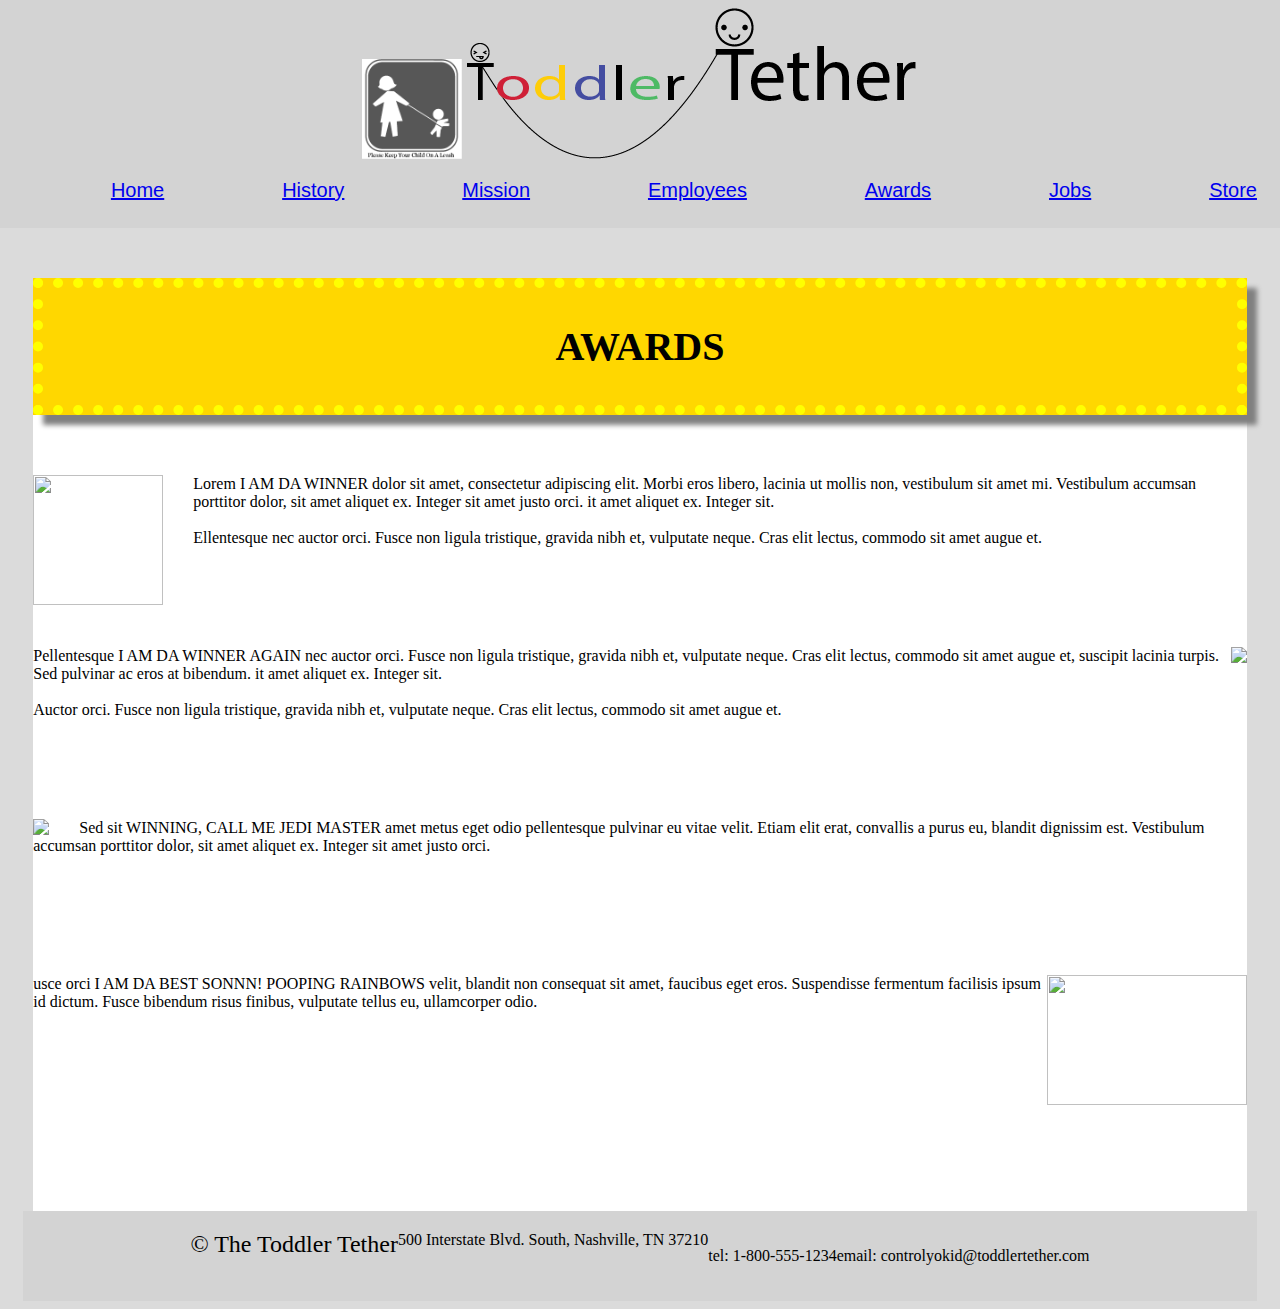
==== html/awards.html @ 3107709b "Update awards.html" ====
<!DOCTYPE html>
<html>
<head>
	<title>Toddler Tether</title>
  <link rel="stylesheet" type="text/css" href="../css/main.css">
  <link rel="stylesheet" type="text/css" href="../css/awards.css">

</head>
<body>
<header>
	<img src="../images/logosmall.png" alt="toddler tether logo" width="100px">
	<img src="../images/toddlerTether.png">
	
	<nav>
		<ul>
			<li> <a href="./index.html" > Home </a></li>
			<li> <a href="../html/history.html"> History </a></li>
			<li> <a href="../html/mission.html"> Mission </a></li>
			<li> <a href="../html/employees.html"> Employees </a></li>
			<li> <a href="../html/awards.html" > Awards </a></li>
			<li> <a href="../html/jobs.html"> Jobs </a></li>
			<li> <a href="../html/store.html">Store </a></li>
		</ul>
	</nav>
</header>

<div class="main-div">
  
  <div id="award-page">
  
  	<h2 id="awardtitle">AWARDS</h2>
     
      <div class="award1"> 
      	<img class="award1pic" src="http://www.oogaa.com/wp-content/uploads/2012/09/oogaa-moms-best-hot-product-award.jpg">
      	<p class="awardp1">Lorem I AM DA WINNER dolor sit amet, consectetur adipiscing elit. Morbi eros libero, lacinia ut mollis non, vestibulum sit amet mi. Vestibulum accumsan porttitor dolor, sit amet aliquet ex. Integer sit amet justo orci. it amet aliquet ex. Integer sit.<br><br>Ellentesque nec auctor orci. Fusce non ligula tristique, gravida nibh et, vulputate neque. Cras elit lectus, commodo sit amet augue et.</p>
      
      <div class="award2">
        <img class="award2pic" src="https://upload.wikimedia.org/wikipedia/commons/thumb/a/a5/Bnpa2012.jpg/220px-Bnpa2012.jpg">
      	
      	<p class="awardp2">Pellentesque I AM DA WINNER AGAIN nec auctor orci. Fusce non ligula tristique, gravida nibh et, vulputate neque. Cras elit lectus, commodo sit amet augue et, suscipit lacinia turpis. Sed pulvinar ac eros at bibendum. it amet aliquet ex. Integer sit.<br><br>Auctor orci. Fusce non ligula tristique, gravida nibh et, vulputate neque. Cras elit lectus, commodo sit amet augue et.</p>
      
      <div class="award3">
        <img class="award3pic" src="https://www.trutags.com/wp-content/uploads/2016/02/BigAwards-Innovation-16-300x258.png">
      	<p class="awardp3">Sed sit WINNING, CALL ME JEDI MASTER amet metus eget odio pellentesque pulvinar eu vitae velit. Etiam elit erat, convallis a purus eu, blandit dignissim est. Vestibulum accumsan porttitor dolor, sit amet aliquet ex. Integer sit amet justo orci.</p>

      <div class="award4">
        <img class="award4pic" src="http://www.prosoundweb.com/wp-content/uploads/2017/03/20170303nsca.jpg">
      	<p class="awardp4">usce orci I AM DA BEST SONNN! POOPING RAINBOWS velit, blandit non consequat sit amet, faucibus eget eros. Suspendisse fermentum facilisis ipsum id dictum. Fusce bibendum risus finibus, vulputate tellus eu, ullamcorper odio.</p>

      </div>
  	</div>

</div>

	<footer class="foot">
		<span id="copyright">&copy; The Toddler Tether</span>
		<span id="address">500 Interstate Blvd. South, Nashville, TN 37210</span>
		<p id="telNumber">tel: 1-800-555-1234</p> 
		<p id="email">email: controlyokid@toddlertether.com</p>

	</footer>
</body>
</html>
---- css/main.css ----
/*Color setup*/

body {
	background-color: #dbdbdb;
}

.main-div {
	background-color: #fff;
	max-width: 96%;
	margin-right: 2%;
	margin-left: 2%;
}

/*Header Styling*/
header {

	font-family: 'Delius', sans-serif;
	text-align: center;
	background-color: lightgray;

	padding: 10px;
	margin-top: -10px;
	margin-right: -10px;
	margin-left: -10px;
}

#smallLogo {
	position: absolute;
	top: 100px;
	left: 0px;
	padding-bottom: 10px;
}

nav ul {
	display: flex;
	list-style: none;
	padding: 0;

}

nav ul li {
	flex-grow: 1;
	padding-right: 15px;
	font-size: 20px;
	text-align: right;
}

nav ul li a:hover {
	font: darkgreen;
	font-size: 1.2em;
}

nav ul li a:selected {
	font: deeppink;
}

nav ul li a:active {
	background-color: slateblue;
	font: fuchsia;
	padding: 10px;
	font-size: 1.2em;

}



/*Footer Styling*/

.foot {
	display: flex;
	flex-wrap: wrap;
	justify-content: center;
	background-color: lightgray;

	padding: 20px 10px;
	/*margin-bottom: -10px;*/
	margin-right: -10px;
	margin-left: -10px;
}

.foot > div {
	font-family: 'Delius', sans-serif;
	margin: 5px 30px;
	padding: 5px 30px;
}

#copyright {
	font-size: 1.5em;
}


/*Body Content Styling*/
#main-div-heading {
	font-family: 'Schoolbell', sans-serif;
	font-size: 3em;
	text-align: center;
	padding-top: 5%;
}


.images img {
	width: 350px;
	height: 350px;
	margin: 2.5%;
	justify-content: center;	
}
---- css/awards.css ----
#award-page {
  margin:auto; 
}


#awardtitle {
  text-align: center;
  font-size: 40px;
  margin-top: 50px;
  margin-bottom: 60px;
  border: 10px dotted yellow;
  padding:35px;
  background: gold;
  box-shadow: 10px 10px 5px grey;;
}


 .award2, .award3 {
   margin-top : 100px;  
}


.award4 {
  margin-top : 120px;
  margin-bottom: 200px;
}


.award1pic {
  display: block;
  width: 130px;
  height: 130px;
  padding-right: 30px;
  float: left;
}


.award2pic {
  display: block;
  max-width: 200px;
  max-height: 130px;
  padding-left: 10px;
  float: right; 
}


.award3pic {
  display: block;
  max-width: 200px;
  max-height: 130px;
  padding-right: 30px;
  float: left;
}


.award4pic {
  display: block;
  width: 200px;
  height: 130px; 
  float: right; 
}

.award4pic {
    -webkit-transition: width 2s, height 2s, -webkit-transform 2s; /* Safari */
    transition: width 2s, height 2s, transform 2s;

}

.award4pic:hover {
	width: 200px;
    height: 150px;
    -webkit-transform: rotate(360deg); /* Safari */
    transform: rotate(360deg);
}

.award3pic {
    -webkit-transition: width 2s, height 2s, -webkit-transform 2s; /* Safari */
    transition: width 2s, height 2s, transform 2s;

}

.award3pic:hover {
    -webkit-transform: rotate(360deg); /* Safari */
    transform: rotate(360deg);
}

.award2pic {
    -webkit-transition: width 2s, height 2s, -webkit-transform 2s; /* Safari */
    transition: width 2s, height 2s, transform 2s;

}

.award2pic:hover {	
    -webkit-transform: rotate(-360deg); /* Safari */
    transform: rotate(-360deg);
}
.award1pic {
    -webkit-transition: width 1s, height 1s; /* Safari */
    transition: width 1s, height 1s;

}

.award1pic:hover {	
    width: 160px;
    height: 160px;
}
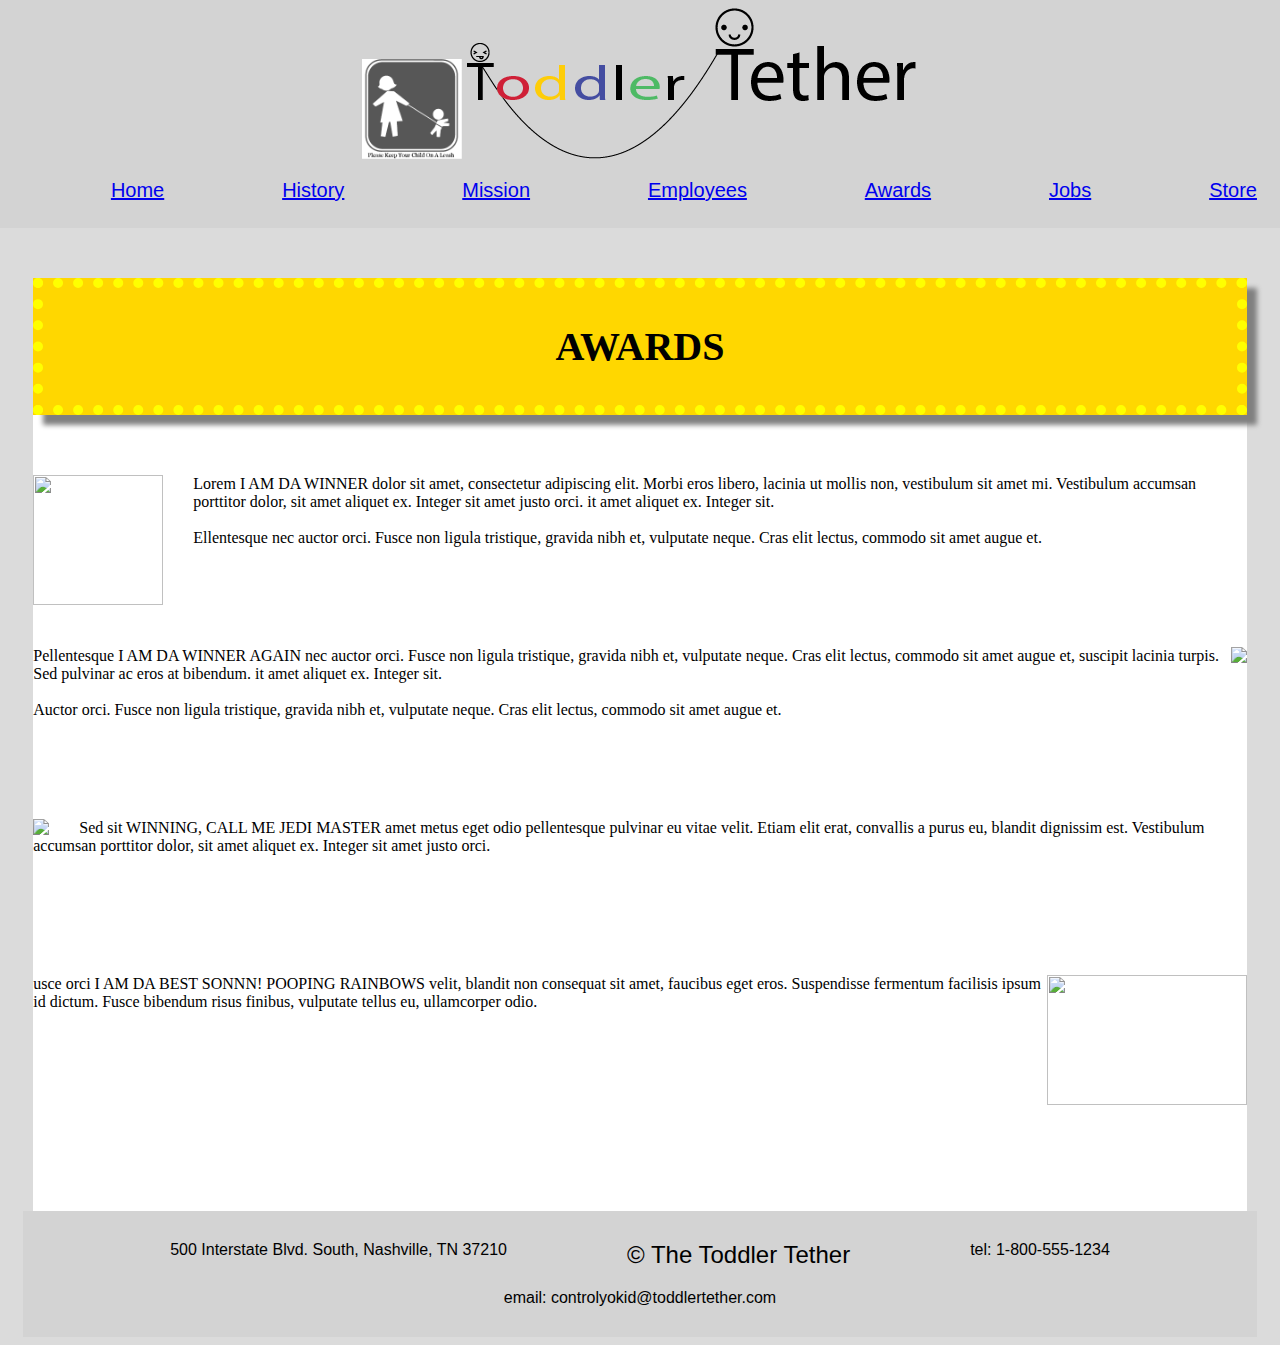
==== commit d066b815: "fix footer" ====
--- a/html/awards.html
+++ b/html/awards.html
@@ -53,11 +53,10 @@
 </div>
 
 	<footer class="foot">
-		<span id="copyright">&copy; The Toddler Tether</span>
-		<span id="address">500 Interstate Blvd. South, Nashville, TN 37210</span>
-		<p id="telNumber">tel: 1-800-555-1234</p> 
-		<p id="email">email: controlyokid@toddlertether.com</p>
-
+			<div id="address">500 Interstate Blvd. South, Nashville, TN 37210</div>
+			<div id="copyright">&copy; The Toddler Tether</div>
+			<div id="telNumber">tel: 1-800-555-1234</div> 
+			<div id="email">email: controlyokid@toddlertether.com</div>
 	</footer>
 </body>
 </html>
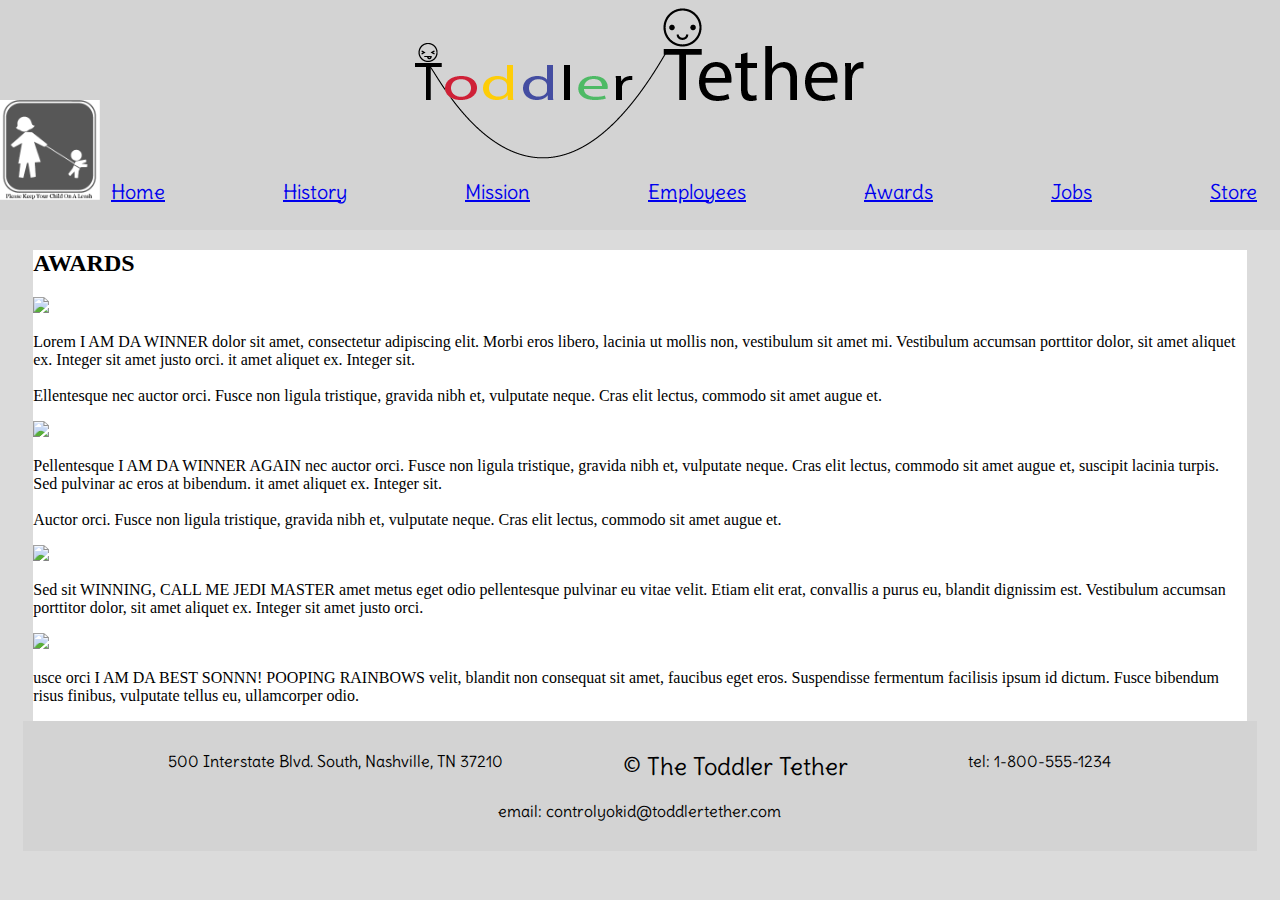
==== commit e47f2b76: "updated headers" ====
--- a/html/awards.html
+++ b/html/awards.html
@@ -2,14 +2,14 @@
 <html>
 <head>
 	<title>Toddler Tether</title>
+	<link href="https://fonts.googleapis.com/css?family=Delius|Pangolin|Schoolbell" rel="stylesheet">
   <link rel="stylesheet" type="text/css" href="../css/main.css">
-  <link rel="stylesheet" type="text/css" href="../css/awards.css">
-
+  <link rel="stylesheet" type="text/css" href="../css/home.css">
 </head>
 <body>
-<header>
-	<img src="../images/logosmall.png" alt="toddler tether logo" width="100px">
-	<img src="../images/toddlerTether.png">
+<header class="clearfix">
+	<img id="mainLogo" src="../images/toddlerTether.png"><br>
+	<img id="smallLogo" src="../images/logosmall.png" alt="toddler tether logo" width="100px" alt="Toddler Tether">
 	
 	<nav>
 		<ul>
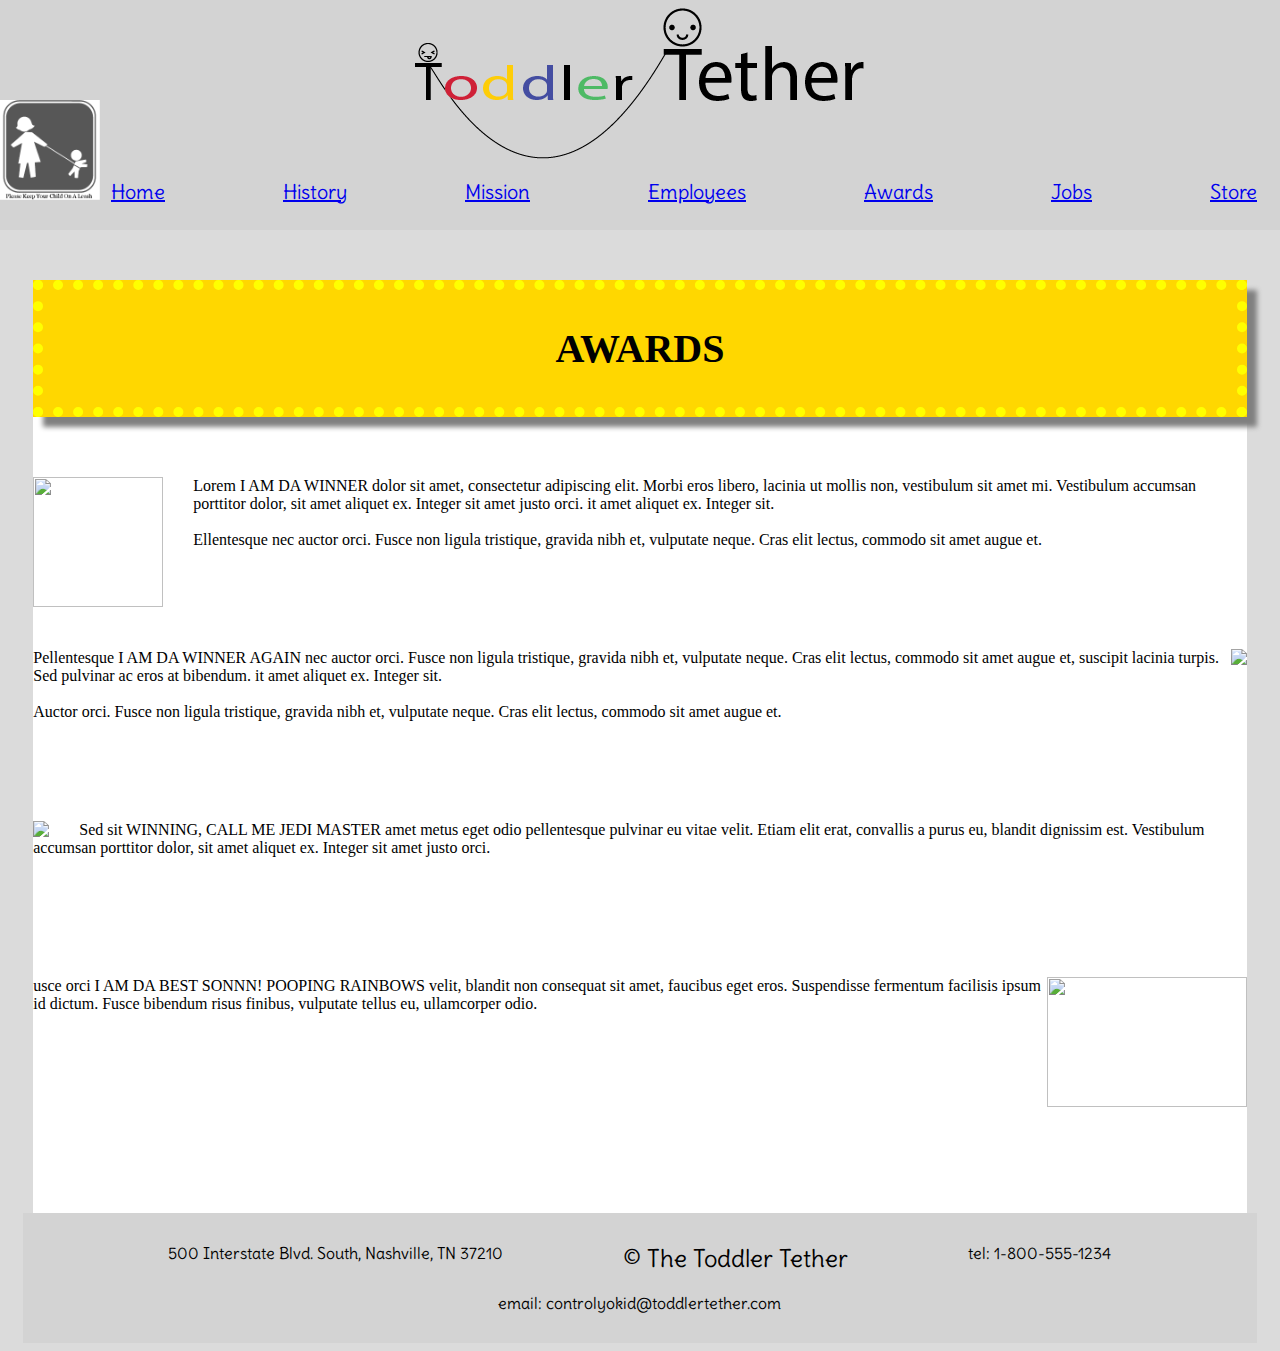
==== commit 940b7e9a: "resored corrected css links" ====
--- a/html/awards.html
+++ b/html/awards.html
@@ -4,7 +4,7 @@
 	<title>Toddler Tether</title>
 	<link href="https://fonts.googleapis.com/css?family=Delius|Pangolin|Schoolbell" rel="stylesheet">
   <link rel="stylesheet" type="text/css" href="../css/main.css">
-  <link rel="stylesheet" type="text/css" href="../css/home.css">
+  <link rel="stylesheet" type="text/css" href="../css/awards.css">
 </head>
 <body>
 <header class="clearfix">
--- a/css/awards.css
+++ b/css/awards.css
@@ -0,0 +1,109 @@
+#award-page {
+  margin:auto; 
+}
+
+
+#awardtitle {
+  text-align: center;
+  font-size: 40px;
+  margin-top: 50px;
+  margin-bottom: 60px;
+  border: 10px dotted yellow;
+  padding:35px;
+  background: gold;
+  box-shadow: 10px 10px 5px grey;;
+}
+
+
+ .award2, .award3 {
+   margin-top : 100px;  
+}
+
+
+.award4 {
+  margin-top : 120px;
+  margin-bottom: 200px;
+}
+
+
+.award1pic {
+  display: block;
+  width: 130px;
+  height: 130px;
+  padding-right: 30px;
+  float: left;
+}
+
+
+.award2pic {
+  display: block;
+  max-width: 200px;
+  max-height: 130px;
+  padding-left: 10px;
+  float: right; 
+}
+
+
+.award3pic {
+  display: block;
+  max-width: 200px;
+  max-height: 130px;
+  padding-right: 30px;
+  float: left;
+}
+
+
+.award4pic {
+  display: block;
+  width: 200px;
+  height: 130px; 
+  float: right; 
+}
+
+.award4pic {
+    -webkit-transition: width 2s, height 2s, -webkit-transform 2s; /* Safari */
+    transition: width 2s, height 2s, transform 2s;
+
+}
+
+.award4pic:hover {
+	width: 200px;
+    height: 150px;
+    -webkit-transform: rotate(360deg); /* Safari */
+    transform: rotate(360deg);
+}
+
+.award3pic {
+    -webkit-transition: width 2s, height 2s, -webkit-transform 2s; /* Safari */
+    transition: width 2s, height 2s, transform 2s;
+
+}
+
+.award3pic:hover {
+    -webkit-transform: rotate(360deg); /* Safari */
+    transform: rotate(360deg);
+}
+
+.award2pic {
+    -webkit-transition: width 2s, height 2s, -webkit-transform 2s; /* Safari */
+    transition: width 2s, height 2s, transform 2s;
+
+}
+
+.award2pic:hover {	
+    -webkit-transform: rotate(-360deg); /* Safari */
+    transform: rotate(-360deg);
+}
+.award1pic {
+    -webkit-transition: width 1s, height 1s; /* Safari */
+    transition: width 1s, height 1s;
+
+}
+
+.award1pic:hover {	
+    width: 160px;
+    height: 160px;
+}
+
+
+
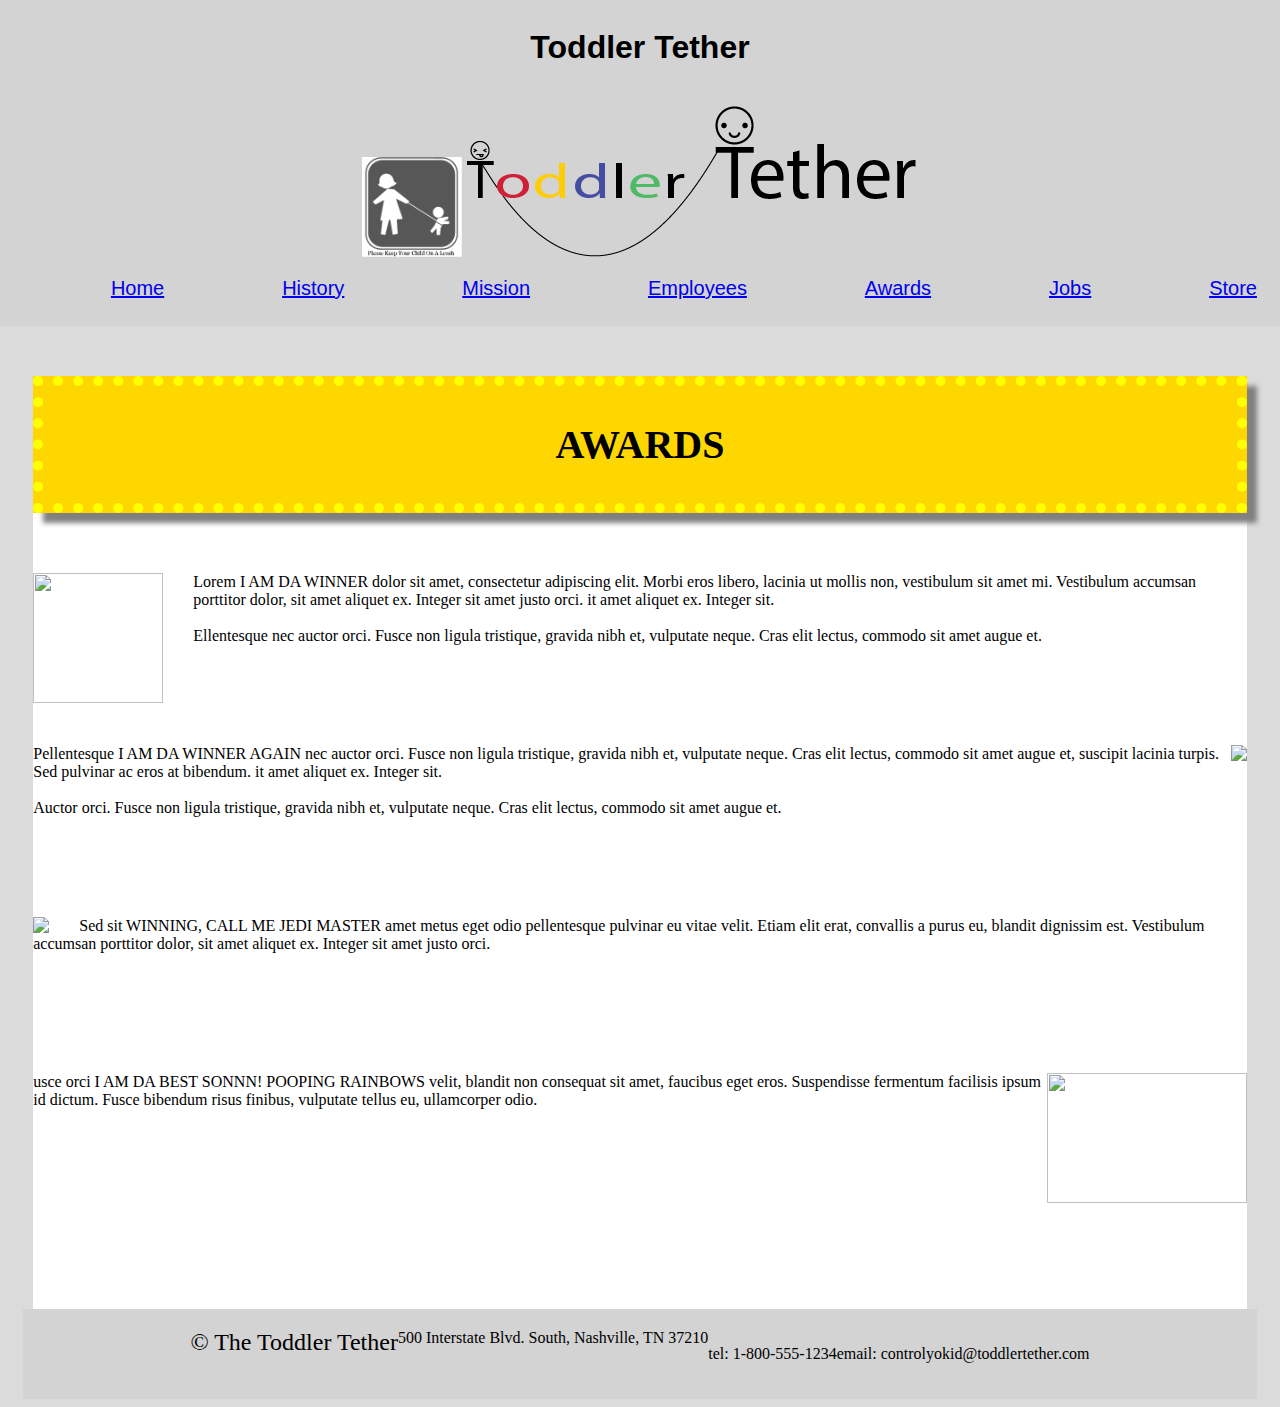
==== commit b6638659: "fixed index link" ====
--- a/html/awards.html
+++ b/html/awards.html
@@ -2,22 +2,23 @@
 <html>
 <head>
 	<title>Toddler Tether</title>
-	<link href="https://fonts.googleapis.com/css?family=Delius|Pangolin|Schoolbell" rel="stylesheet">
   <link rel="stylesheet" type="text/css" href="../css/main.css">
   <link rel="stylesheet" type="text/css" href="../css/awards.css">
+
 </head>
 <body>
-<header class="clearfix">
-	<img id="mainLogo" src="../images/toddlerTether.png"><br>
-	<img id="smallLogo" src="../images/logosmall.png" alt="toddler tether logo" width="100px" alt="Toddler Tether">
+<header>
+	<h1 id='companyName'> Toddler Tether</h1><br>
+	<img src="../images/logosmall.png" alt="toddler tether logo" width="100px">
+	<img src="../images/toddlerTether.png">
 	
 	<nav>
 		<ul>
-			<li> <a href="./index.html" > Home </a></li>
+			<li> <a href="../index.html" > Home </a></li>
 			<li> <a href="../html/history.html"> History </a></li>
 			<li> <a href="../html/mission.html"> Mission </a></li>
 			<li> <a href="../html/employees.html"> Employees </a></li>
-			<li> <a href="../html/awards.html" > Awards </a></li>
+			<li> <a href="#../html/awards.html" class='active'> Awards </a></li>
 			<li> <a href="../html/jobs.html"> Jobs </a></li>
 			<li> <a href="../html/store.html">Store </a></li>
 		</ul>
@@ -53,10 +54,11 @@
 </div>
 
 	<footer class="foot">
-			<div id="address">500 Interstate Blvd. South, Nashville, TN 37210</div>
-			<div id="copyright">&copy; The Toddler Tether</div>
-			<div id="telNumber">tel: 1-800-555-1234</div> 
-			<div id="email">email: controlyokid@toddlertether.com</div>
+		<span id="copyright">&copy; The Toddler Tether</span>
+		<span id="address">500 Interstate Blvd. South, Nashville, TN 37210</span>
+		<p id="telNumber">tel: 1-800-555-1234</p> 
+		<p id="email">email: controlyokid@toddlertether.com</p>
+
 	</footer>
 </body>
-</html>
+</html>--- a/css/main.css
+++ b/css/main.css
@@ -89,21 +89,6 @@
 }
 
 
-/*Body Content Styling*/
-#main-div-heading {
-	font-family: 'Schoolbell', sans-serif;
-	font-size: 3em;
-	text-align: center;
-	padding-top: 5%;
-}
-
-
-.images img {
-	width: 350px;
-	height: 350px;
-	margin: 2.5%;
-	justify-content: center;	
-}
 
 
 
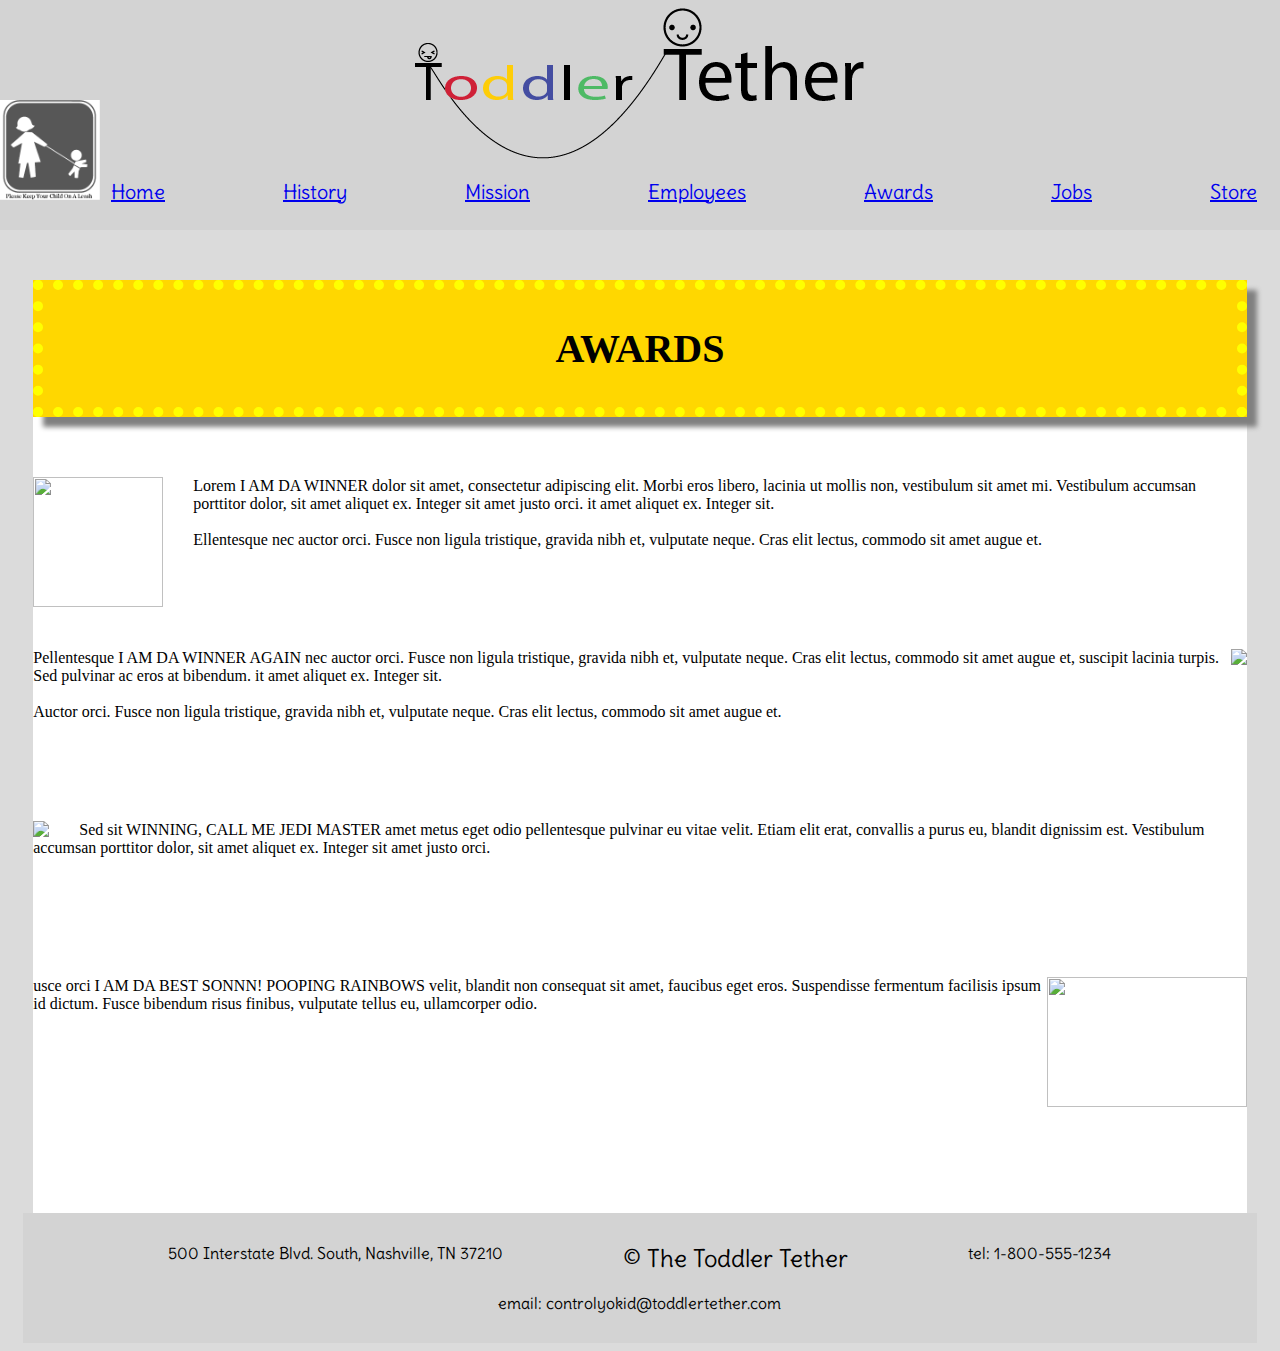
==== commit 32ef198f: "Merge pull request #60 from nss-evening-cohort-06/awards_updates" ====
--- a/html/awards.html
+++ b/html/awards.html
@@ -2,15 +2,14 @@
 <html>
 <head>
 	<title>Toddler Tether</title>
+	<link href="https://fonts.googleapis.com/css?family=Delius|Pangolin|Schoolbell" rel="stylesheet">
   <link rel="stylesheet" type="text/css" href="../css/main.css">
   <link rel="stylesheet" type="text/css" href="../css/awards.css">
-
 </head>
 <body>
-<header>
-	<h1 id='companyName'> Toddler Tether</h1><br>
-	<img src="../images/logosmall.png" alt="toddler tether logo" width="100px">
-	<img src="../images/toddlerTether.png">
+<header class="clearfix">
+	<img id="mainLogo" src="../images/toddlerTether.png"><br>
+	<img id="smallLogo" src="../images/logosmall.png" alt="toddler tether logo" width="100px" alt="Toddler Tether">
 	
 	<nav>
 		<ul>
@@ -18,7 +17,7 @@
 			<li> <a href="../html/history.html"> History </a></li>
 			<li> <a href="../html/mission.html"> Mission </a></li>
 			<li> <a href="../html/employees.html"> Employees </a></li>
-			<li> <a href="#../html/awards.html" class='active'> Awards </a></li>
+			<li> <a href="../html/awards.html" > Awards </a></li>
 			<li> <a href="../html/jobs.html"> Jobs </a></li>
 			<li> <a href="../html/store.html">Store </a></li>
 		</ul>
@@ -54,11 +53,10 @@
 </div>
 
 	<footer class="foot">
-		<span id="copyright">&copy; The Toddler Tether</span>
-		<span id="address">500 Interstate Blvd. South, Nashville, TN 37210</span>
-		<p id="telNumber">tel: 1-800-555-1234</p> 
-		<p id="email">email: controlyokid@toddlertether.com</p>
-
+			<div id="address">500 Interstate Blvd. South, Nashville, TN 37210</div>
+			<div id="copyright">&copy; The Toddler Tether</div>
+			<div id="telNumber">tel: 1-800-555-1234</div> 
+			<div id="email">email: controlyokid@toddlertether.com</div>
 	</footer>
 </body>
-</html>+</html>
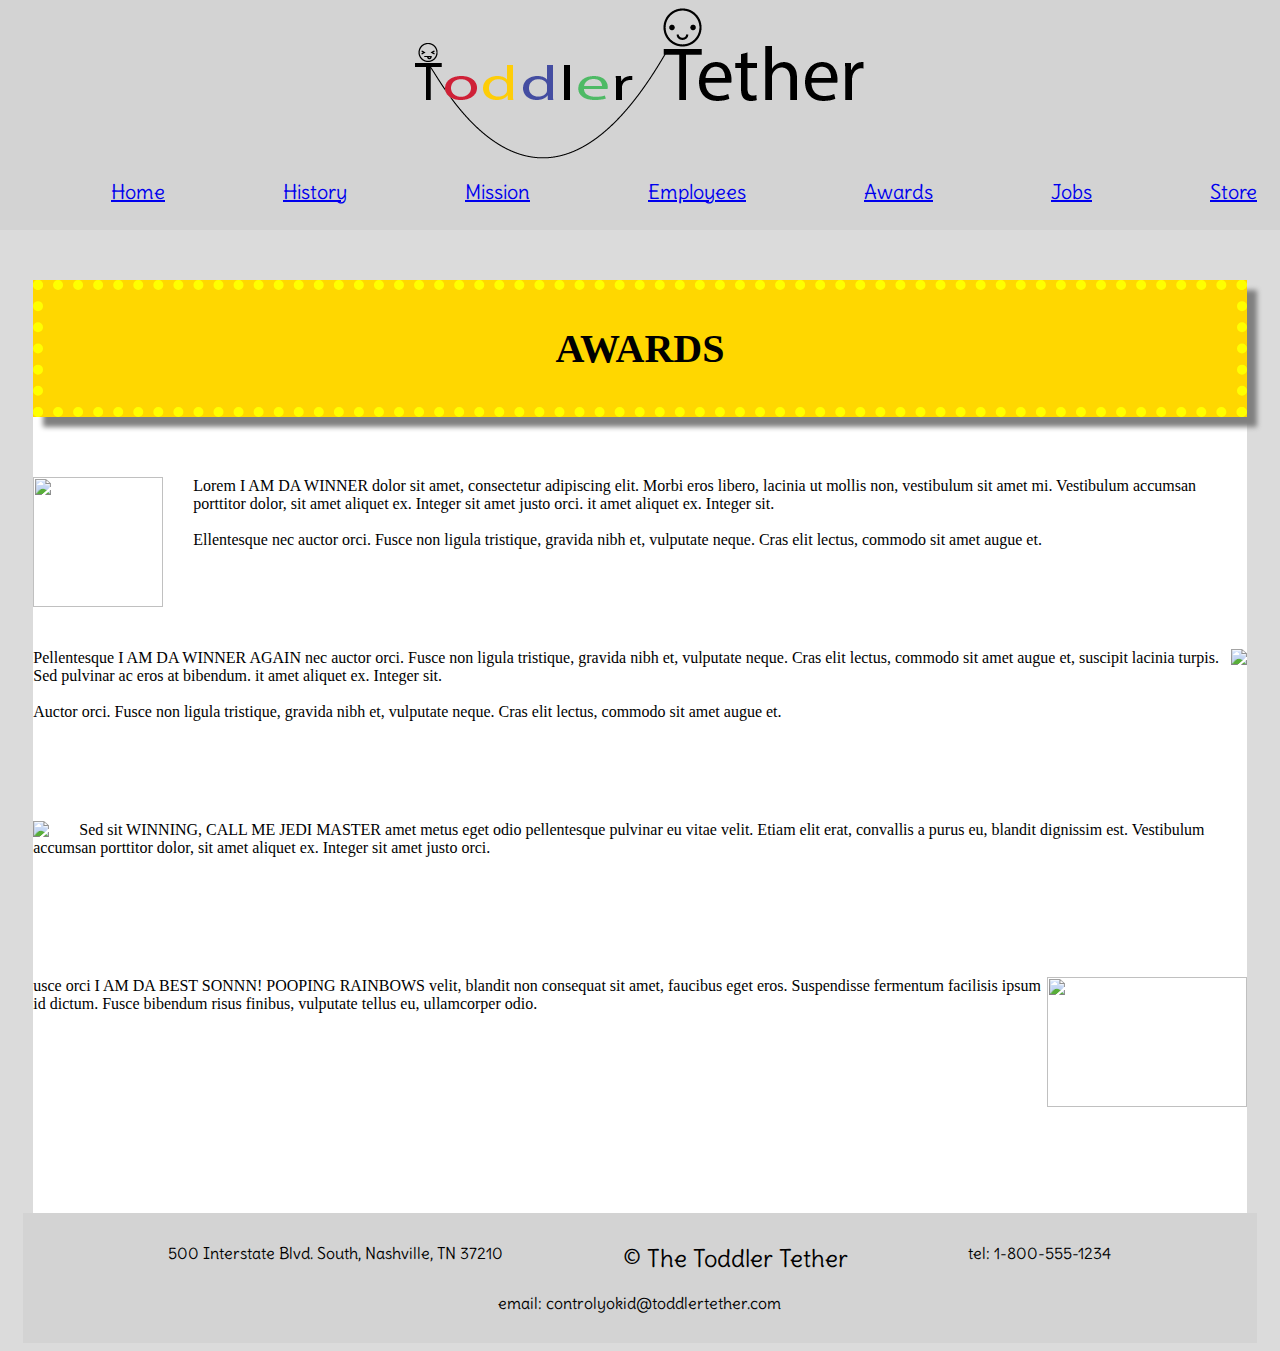
==== commit 0fe197e5: "removed small logo" ====
--- a/html/awards.html
+++ b/html/awards.html
@@ -9,7 +9,6 @@
 <body>
 <header class="clearfix">
 	<img id="mainLogo" src="../images/toddlerTether.png"><br>
-	<img id="smallLogo" src="../images/logosmall.png" alt="toddler tether logo" width="100px" alt="Toddler Tether">
 	
 	<nav>
 		<ul>
